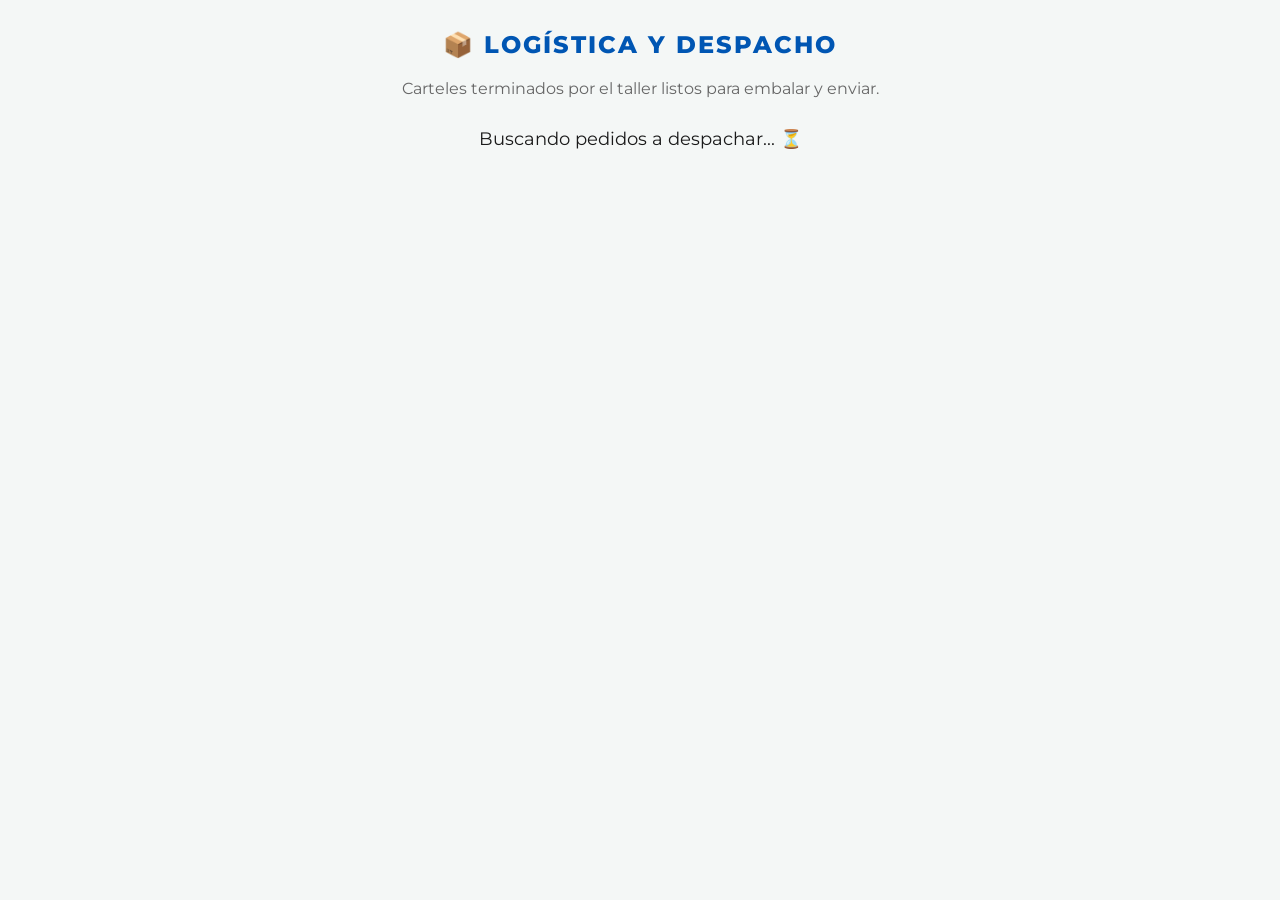
==== despacho.html @ 920fe0af "Add files via upload" ====
<!DOCTYPE html>
<html lang="es">

<head>
    <meta charset="UTF-8">
    <meta name="viewport" content="width=device-width, initial-scale=1.0">
    <title>Despacho y Logística - Áurea</title>
    <link href="https://fonts.googleapis.com/css2?family=Montserrat:wght@400;600;700&display=swap" rel="stylesheet">
    <link rel="stylesheet" href="estilos.css">
    <style>
        body {
            background-color: #f4f7f6;
        }

        .contenedor-tarjetas {
            display: flex;
            flex-wrap: wrap;
            gap: 20px;
            justify-content: center;
            max-width: 1200px;
            margin: 0 auto;
            padding: 20px;
        }

        .tarjeta-despacho {
            background: white;
            padding: 25px;
            border-radius: 12px;
            box-shadow: 0 4px 15px rgba(0, 0, 0, 0.1);
            width: 360px;
            border-top: 8px solid #0056b3;
            display: flex;
            flex-direction: column;
        }

        .caja-envio {
            background: #e3f2fd;
            padding: 15px;
            border-radius: 6px;
            margin-bottom: 15px;
            border: 1px solid #90caf9;
        }

        .caja-envio p {
            margin: 4px 0;
            font-size: 14px;
            color: #0d47a1;
        }

        .lista-pasos {
            display: flex;
            flex-direction: column;
            gap: 8px;
            margin: 15px 0;
            background: #fafafa;
            padding: 15px;
            border-radius: 6px;
            border: 1px solid #e0e0e0;
        }

        .paso-item {
            display: flex;
            align-items: center;
            gap: 10px;
            font-size: 15px;
            font-weight: 600;
            cursor: pointer;
            color: #333;
        }

        .paso-item input[type="checkbox"] {
            width: 20px;
            height: 20px;
            accent-color: #0056b3;
        }

        .paso-item.tachado {
            text-decoration: line-through;
            color: #aaa;
        }

        .btn-correo {
            background-color: #ffcc00;
            color: #333;
            border: none;
            padding: 12px;
            border-radius: 6px;
            width: 100%;
            cursor: pointer;
            font-weight: bold;
            margin-bottom: 15px;
            display: flex;
            justify-content: center;
            align-items: center;
        }

        .btn-correo:hover {
            background-color: #e6b800;
        }

        .btn-whatsapp {
            background-color: #25d366;
            color: white;
            border: none;
            padding: 16px;
            border-radius: 8px;
            width: 100%;
            cursor: pointer;
            font-weight: bold;
            font-size: 16px;
            margin-top: auto;
        }

        .btn-whatsapp:hover {
            background-color: #1ebe57;
        }
    </style>
</head>

<body>

    <h2 style="text-align: center; margin-top: 30px; color: #0056b3;">📦 Logística y Despacho</h2>
    <p style="text-align: center; color: #666; margin-bottom: 30px;">Carteles terminados por el taller listos para
        embalar y enviar.</p>

    <div id="cargando" style="text-align: center; font-size: 18px;">Buscando pedidos a despachar... ⏳</div>

    <div class="contenedor-tarjetas" id="contenedor-tarjetas"></div>

    <script src="despacho.js"></script>
</body>

</html>
---- estilos.css ----
@import url('https://fonts.googleapis.com/css2?family=Montserrat:wght@300;400;600;800&display=swap');

:root {
    --bg-natural: #fdfcf8;
    --antracita: #1a1a1a;
    --oxido: #8c5642;
    --dorado: #d4af37;
    --blanco: #ffffff;
    --sombra: 0 10px 30px rgba(0, 0, 0, 0.08);
}

body {
    font-family: 'Montserrat', sans-serif;
    background-color: var(--bg-natural);
    color: var(--antracita);
    margin: 0;
    padding: 0;
}

/* Header General */
.header-sistema {
    background-color: var(--antracita);
    padding: 20px;
    text-align: center;
    border-bottom: 6px solid var(--oxido);
}

.header-sistema img {
    height: 80px;
    object-fit: contain;
}

h2 {
    font-weight: 800;
    color: var(--oxido);
    text-align: center;
    text-transform: uppercase;
    letter-spacing: 2px;
    margin-top: 30px;
}

/* Botones Áurea */
.btn-aurea {
    background-color: var(--dorado);
    color: var(--antracita);
    border: none;
    padding: 14px 25px;
    border-radius: 8px;
    font-weight: 700;
    cursor: pointer;
    transition: 0.3s ease;
    text-transform: uppercase;
    box-shadow: 0 4px 10px rgba(212, 175, 55, 0.3);
    text-align: center;
    text-decoration: none;
    display: inline-block;
}

.btn-aurea:hover {
    background-color: var(--oxido);
    color: white;
    transform: translateY(-2px);
}

/* Ficha de Pedido (Mostrador) */
.ficha-contenedor {
    background: white;
    max-width: 800px;
    margin: 30px auto;
    padding: 40px;
    border: 1px solid #eee;
    box-shadow: var(--sombra);
}

.bloque-header {
    display: flex;
    justify-content: space-between;
    border-bottom: 3px solid var(--antracita);
    padding-bottom: 15px;
    margin-bottom: 20px;
}

.logo-box h1 {
    margin: 0;
    font-weight: 800;
    font-size: 28px;
    letter-spacing: 4px;
}

.titulo-seccion {
    background: var(--antracita);
    color: var(--dorado);
    padding: 8px 15px;
    font-weight: 800;
    margin: 20px 0 10px 0;
    font-size: 13px;
}

.contenido-grid {
    display: grid;
    grid-template-columns: 1fr 1fr;
    gap: 15px;
}

.fila {
    border-bottom: 1px dotted #ccc;
    padding: 8px 0;
    font-size: 13px;
}

.completa {
    grid-column: span 2;
}

.dato-llenar {
    font-weight: 600;
    color: var(--oxido);
    text-transform: uppercase;
}

/* Tarjetas de Trabajo (Diseño, Taller, Ventas) */
.contenedor-tarjetas {
    display: flex;
    flex-wrap: wrap;
    gap: 25px;
    justify-content: center;
    padding: 20px;
}

.tarjeta-aurea {
    background: white;
    border-radius: 15px;
    padding: 25px;
    width: 320px;
    box-shadow: var(--sombra);
    border-top: 8px solid var(--oxido);
    display: flex;
    flex-direction: column;
}

.caja-resaltada {
    background: #f9f7f2;
    padding: 15px;
    border-radius: 8px;
    border-left: 4px solid var(--dorado);
    margin: 15px 0;
    font-family: monospace;
}

/* Tablero */
.aurea-table {
    width: 100%;
    max-width: 1200px;
    margin: 20px auto;
    border-collapse: collapse;
    background: white;
    border-radius: 12px;
    overflow: hidden;
    box-shadow: var(--sombra);
}

.aurea-table th {
    background: var(--antracita);
    color: var(--dorado);
    padding: 15px;
    text-align: left;
}

.aurea-table td {
    padding: 15px;
    border-bottom: 1px solid #eee;
}
/* --- MAGIA PARA LOS BOTONES DE SUBIR ARCHIVOS --- */
input[type="file"] {
    background: #fdfcf8;
    padding: 8px;
    border: 1px dashed var(--oxido);
    border-radius: 6px;
    color: #555;
    font-size: 12px;
    cursor: pointer;
    width: 100%;
    margin-bottom: 15px;
}

input[type="file"]::file-selector-button {
    background: var(--antracita);
    color: var(--dorado);
    border: none;
    padding: 8px 15px;
    border-radius: 4px;
    font-weight: 800;
    cursor: pointer;
    margin-right: 15px;
    transition: 0.3s;
    text-transform: uppercase;
    font-family: 'Montserrat', sans-serif;
    font-size: 11px;
}

input[type="file"]::file-selector-button:hover {
    background: var(--oxido);
    color: white;
}

/* --- TABLA PREMIUM PARA EL MONITOR --- */
.aurea-table {
    border-collapse: separate;
    border-spacing: 0;
    box-shadow: var(--sombra);
    border-radius: 12px;
    overflow: hidden;
    width: 100%;
    max-width: 1200px;
    margin: 20px auto;
    background: white;
}

.aurea-table th {
    background: var(--antracita);
    color: var(--dorado);
    padding: 18px;
    text-transform: uppercase;
    font-size: 13px;
    letter-spacing: 1px;
    border-bottom: 4px solid var(--oxido);
}

.aurea-table td {
    padding: 18px;
    border-bottom: 1px solid #f0f0f0;
    font-size: 14px;
    color: var(--antracita);
}

.aurea-table tr:last-child td {
    border-bottom: none;
}

.aurea-table tr:hover td {
    background-color: #fcfbf9;
}

.etiqueta-estado {
    padding: 6px 12px;
    border-radius: 20px;
    font-size: 12px;
    font-weight: 800;
}
/* --- CHECKLIST DE TALLER --- */
.lista-pasos {
    background: var(--gris-suave);
    padding: 15px;
    border-radius: 8px;
    display: flex;
    flex-direction: column;
    gap: 8px;
    margin-bottom: 10px;
}

.paso-item {
    display: flex;
    align-items: center;
    gap: 10px;
    font-size: 13px;
    font-weight: 600;
    color: var(--antracita);
    cursor: pointer;
    transition: 0.2s;
}

.paso-item input[type="checkbox"] {
    width: 18px;
    height: 18px;
    accent-color: var(--dorado);
    cursor: pointer;
    margin: 0;
}

.paso-item.tachado {
    color: #aaa;
    text-decoration: line-through;
}
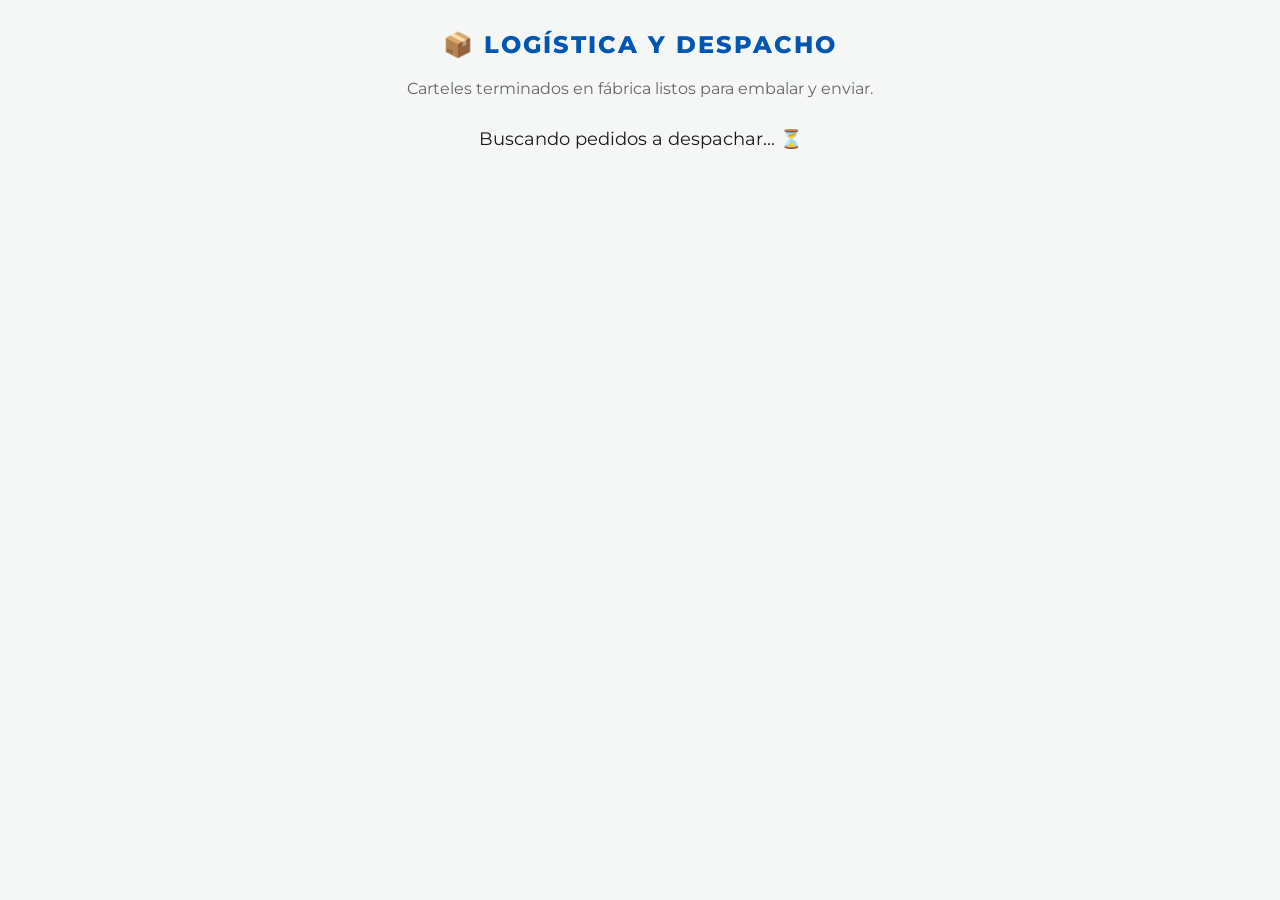
==== commit 662176f9: "Add files via upload" ====
--- a/despacho.html
+++ b/despacho.html
@@ -7,6 +7,7 @@
     <title>Despacho y Logística - Áurea</title>
     <link href="https://fonts.googleapis.com/css2?family=Montserrat:wght@400;600;700&display=swap" rel="stylesheet">
     <link rel="stylesheet" href="estilos.css">
+    <link rel="icon" type="image/png" href="favicon.png">
     <style>
         body {
             background-color: #f4f7f6;
@@ -120,7 +121,7 @@
 <body>
 
     <h2 style="text-align: center; margin-top: 30px; color: #0056b3;">📦 Logística y Despacho</h2>
-    <p style="text-align: center; color: #666; margin-bottom: 30px;">Carteles terminados por el taller listos para
+    <p style="text-align: center; color: #666; margin-bottom: 30px;">Carteles terminados en fábrica listos para
         embalar y enviar.</p>
 
     <div id="cargando" style="text-align: center; font-size: 18px;">Buscando pedidos a despachar... ⏳</div>
--- a/estilos.css
+++ b/estilos.css
@@ -20,13 +20,17 @@
 /* Header General */
 .header-sistema {
     background-color: var(--antracita);
-    padding: 20px;
+    padding: 15px;
+    /* Reducimos el padding para ahorrar espacio */
     text-align: center;
     border-bottom: 6px solid var(--oxido);
 }
 
 .header-sistema img {
-    height: 80px;
+    /* Esta es la clave para que sea miniatura */
+    max-height: 50px;
+    /* Ajustá este número (50px es pequeño y prolijo) */
+    width: auto;
     object-fit: contain;
 }
 
